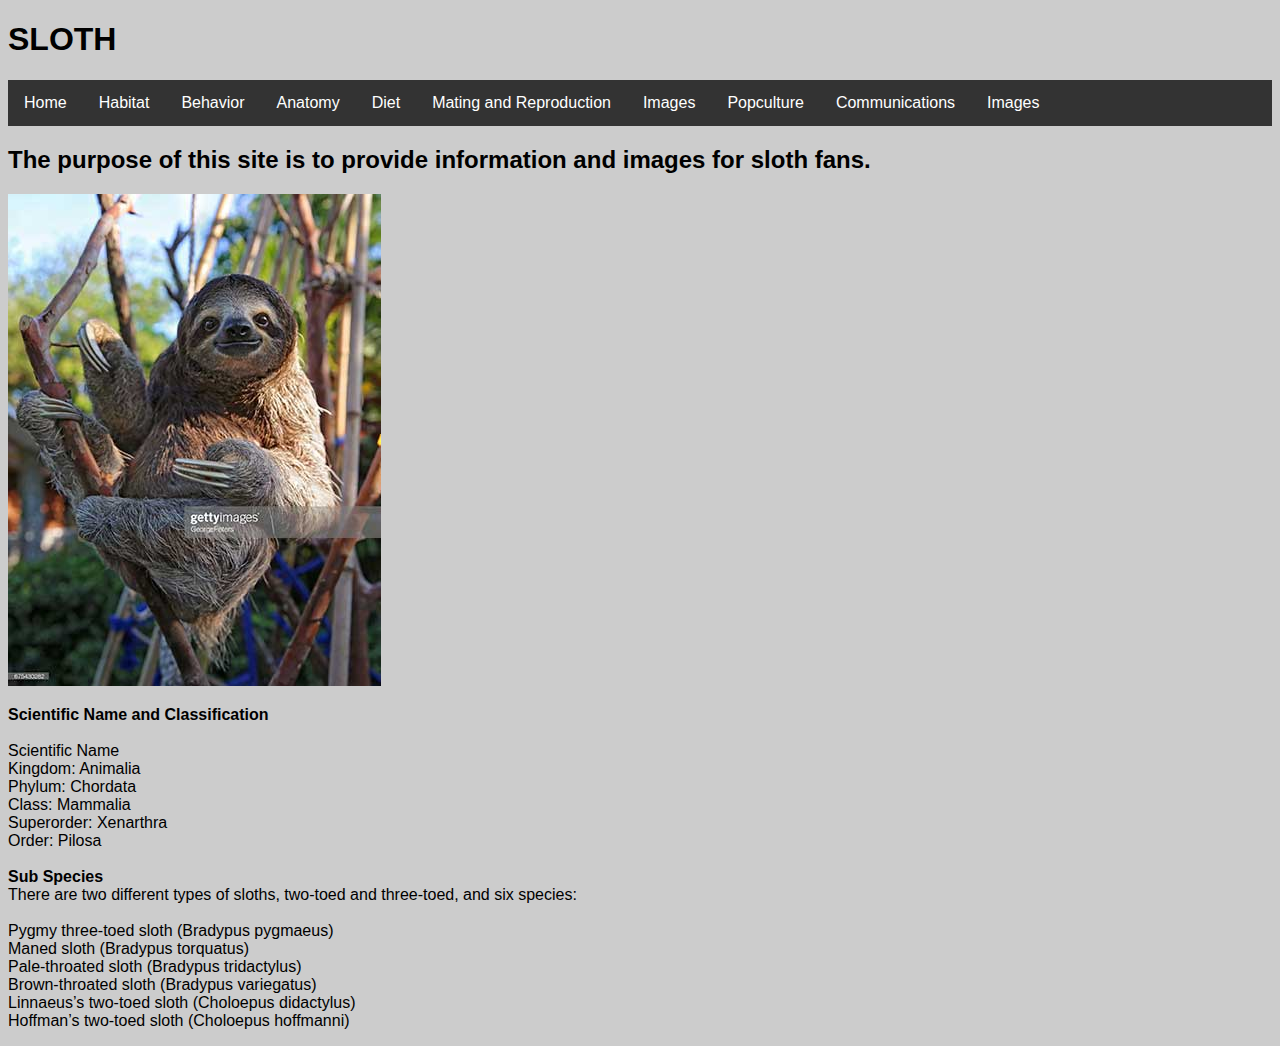
==== index.html @ fc0c6bf8 "merge cleaned up" ====
<!doctype html>
<html>

<head>
	<meta charset="UTF-8">
	<title>Sloth Team</title>
	<link href="./style.css" rel="stylesheet" type="text/css">
</head>

<body>
	<h1>SLOTH</h1>

	<ul>
		<li><a href="index.html">Home</a></li>
		<li><a href="habitat.html">Habitat</a></li>
		<li><a href="behavior.html">Behavior</a></li>
		<li><a href="anatomy.html">Anatomy</a></li>
		<li><a href="diet.html">Diet</a></li>
		<li><a href="mating.html">Mating and Reproduction</a></li>
		<li><a href="images.html">Images</a></li>
		<li><a href="popculture.html">Popculture</a></li>
		<li><a href="communications.html">Communications</a></li>
		<li><a href="images.html">Images</a></li>
	</ul>
	<h2>The purpose of this site is to provide information and images for sloth fans.</h2>


	<img src="homeimage.jpg" />

	<p>
		<b>Scientific Name and Classification</b><br>
		<br>
		Scientific Name<br>
		Kingdom: Animalia<br>
		Phylum: Chordata<br>
		Class: Mammalia<br>
		Superorder: Xenarthra<br>
		Order: Pilosa<br>
		<br>
		<b>Sub Species</b><br>
		There are two different types of sloths, two-toed and three-toed, and six species:<br>
		<br>
		Pygmy three-toed sloth (Bradypus pygmaeus)<br>
		Maned sloth (Bradypus torquatus)<br>
		Pale-throated sloth (Bradypus tridactylus)<br>
		Brown-throated sloth (Bradypus variegatus)<br>
		Linnaeus’s two-toed sloth (Choloepus didactylus)<br>
		Hoffman’s two-toed sloth (Choloepus hoffmanni)<br>
	</p>

</body>

</html>
---- style.css ----
body {
  font-family:  arial;
  background-color:  #ccc;
}

ul {
  list-style-type: none;
  margin: 0;
  padding: 0;
  overflow: hidden;
  background-color: #333;
}

li {
  float: left;
}

li a {
  display: block;
  color: white;
  text-align: center;
  padding: 14px 16px;
  text-decoration: none;
}

/* Change the link color to #111 (black) on hover */
li a:hover {
  background-color: #111;
}
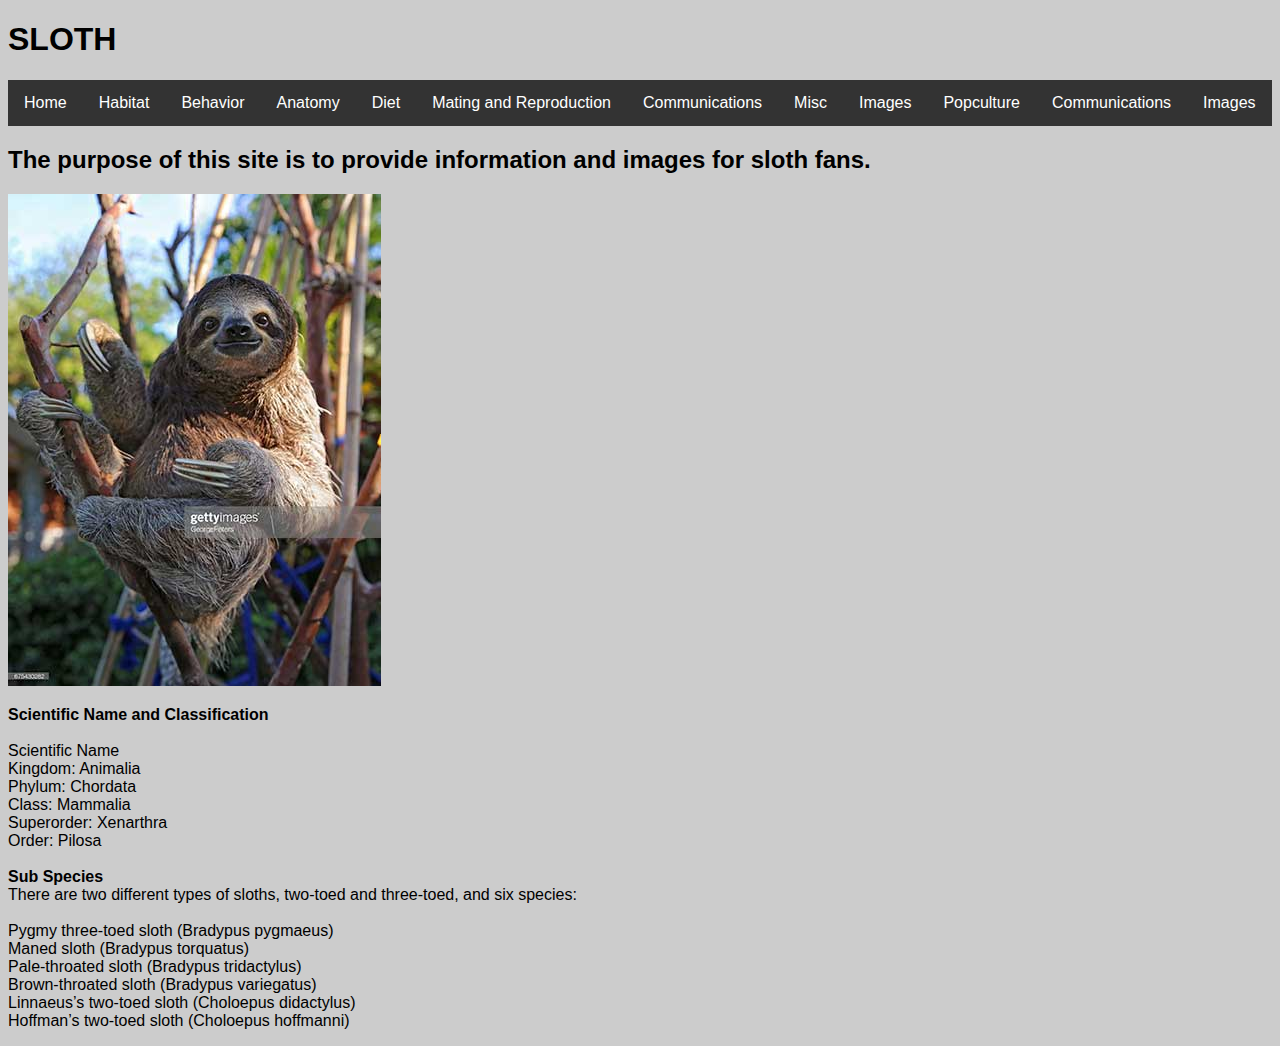
==== commit 1c6d15a2: "Merge remote-tracking branch 'remotes/origin/master' into miscFacts" ====
--- a/index.html
+++ b/index.html
@@ -17,6 +17,8 @@
 		<li><a href="anatomy.html">Anatomy</a></li>
 		<li><a href="diet.html">Diet</a></li>
 		<li><a href="mating.html">Mating and Reproduction</a></li>
+		<li><a href="communications.html">Communications</a></li>
+		<li><a href="miscellaneous.html">Misc</a></li>
 		<li><a href="images.html">Images</a></li>
 		<li><a href="popculture.html">Popculture</a></li>
 		<li><a href="communications.html">Communications</a></li>
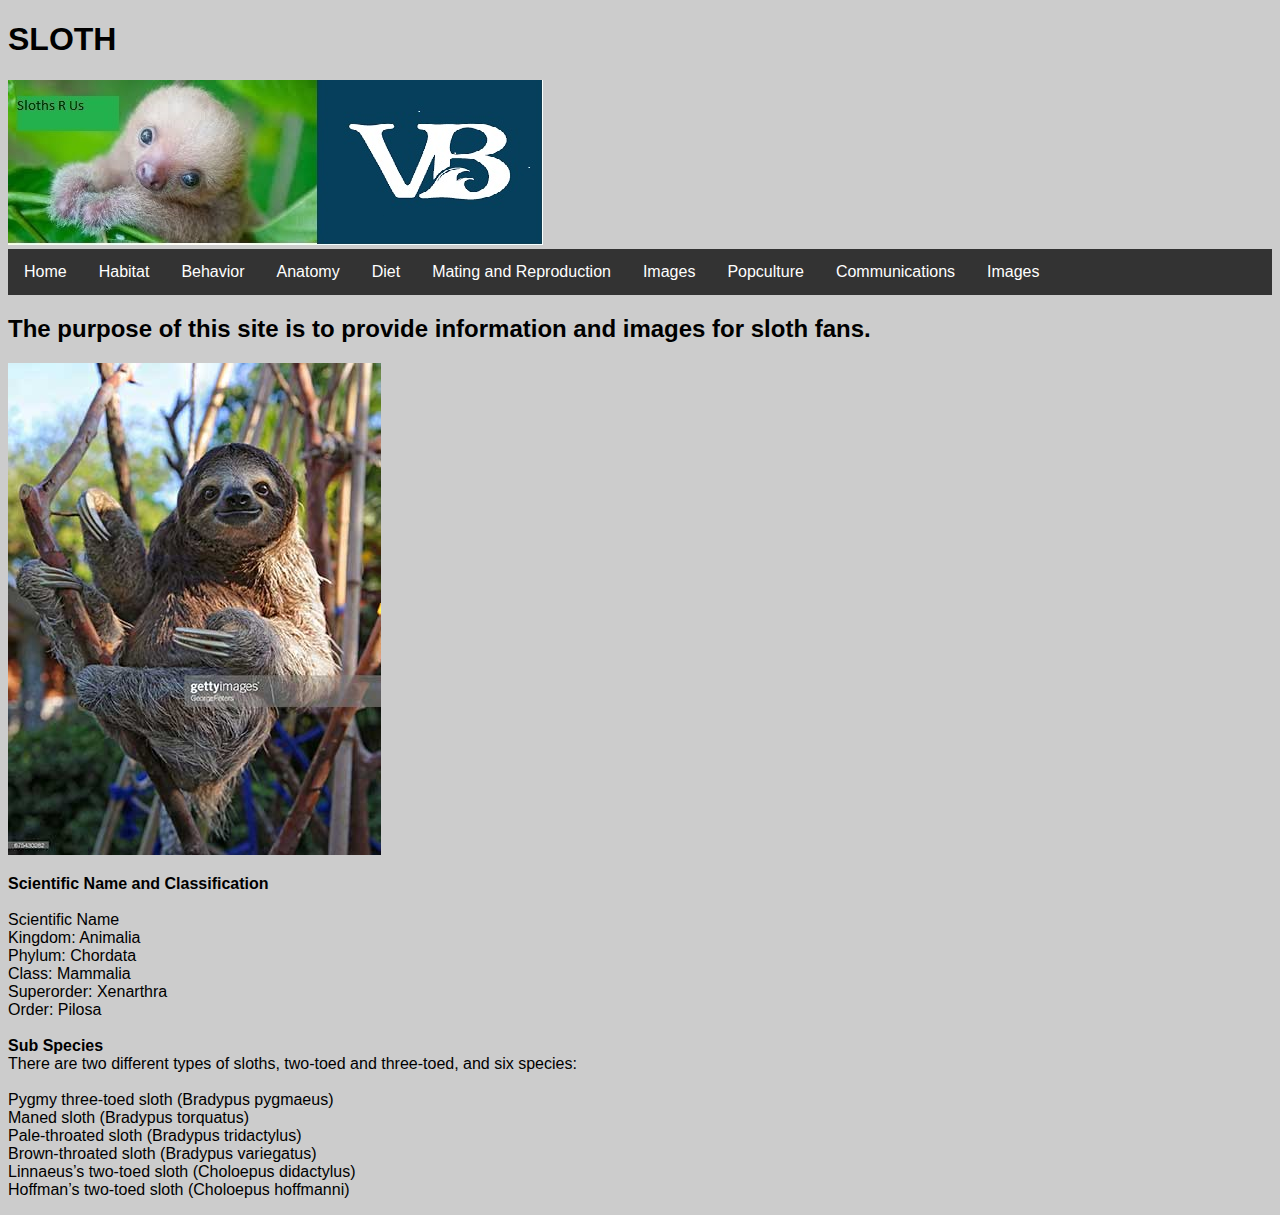
==== commit aad5abed: "logo addded" ====
--- a/index.html
+++ b/index.html
@@ -10,6 +10,8 @@
 <body>
 	<h1>SLOTH</h1>
 
+	<img src="logo.jpg" />
+
 	<ul>
 		<li><a href="index.html">Home</a></li>
 		<li><a href="habitat.html">Habitat</a></li>
@@ -17,8 +19,6 @@
 		<li><a href="anatomy.html">Anatomy</a></li>
 		<li><a href="diet.html">Diet</a></li>
 		<li><a href="mating.html">Mating and Reproduction</a></li>
-		<li><a href="communications.html">Communications</a></li>
-		<li><a href="miscellaneous.html">Misc</a></li>
 		<li><a href="images.html">Images</a></li>
 		<li><a href="popculture.html">Popculture</a></li>
 		<li><a href="communications.html">Communications</a></li>
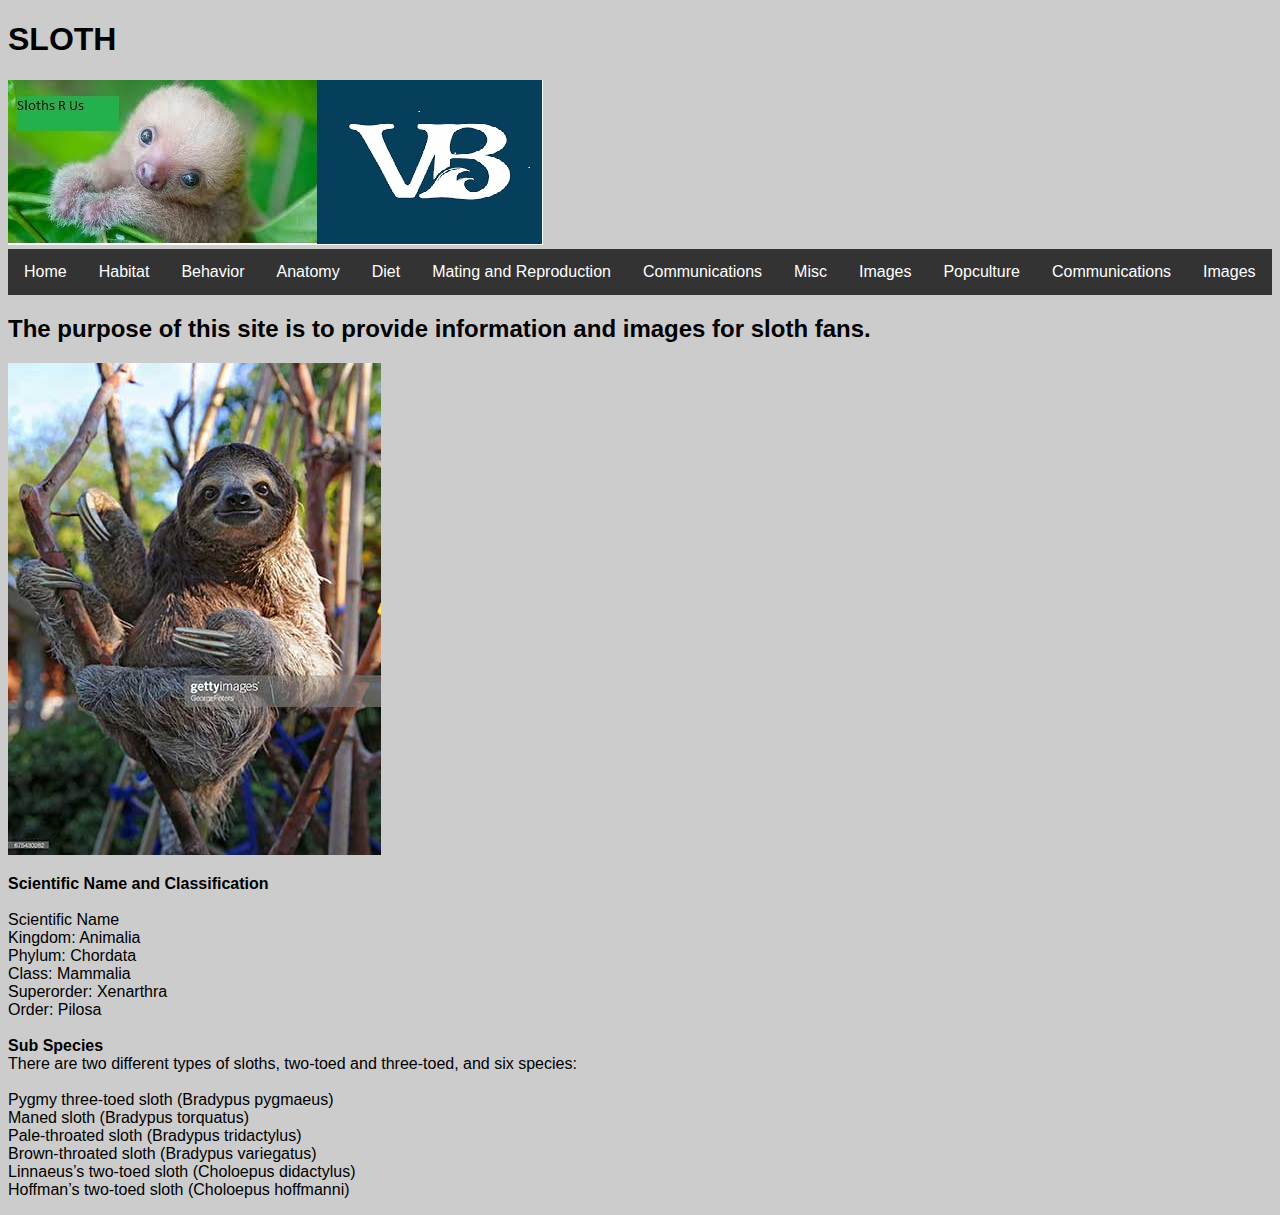
==== commit 4198d257: "Merge pull request #9 from g0ld2k/miscFacts" ====
--- a/index.html
+++ b/index.html
@@ -19,6 +19,8 @@
 		<li><a href="anatomy.html">Anatomy</a></li>
 		<li><a href="diet.html">Diet</a></li>
 		<li><a href="mating.html">Mating and Reproduction</a></li>
+		<li><a href="communications.html">Communications</a></li>
+		<li><a href="miscellaneous.html">Misc</a></li>
 		<li><a href="images.html">Images</a></li>
 		<li><a href="popculture.html">Popculture</a></li>
 		<li><a href="communications.html">Communications</a></li>
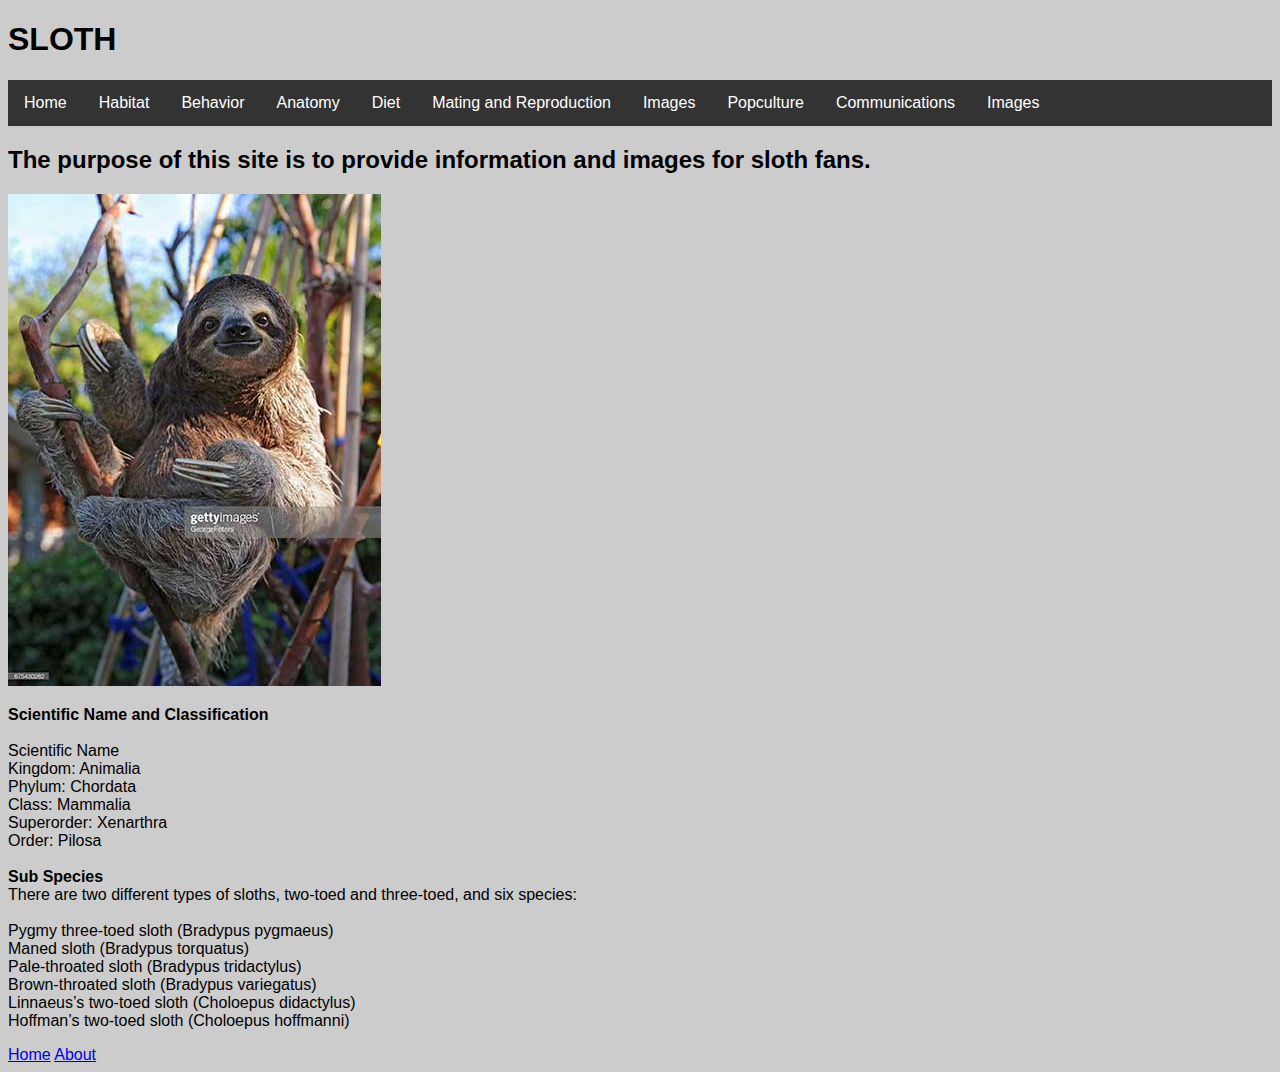
==== commit 18138df4: "Added footer" ====
--- a/index.html
+++ b/index.html
@@ -10,8 +10,6 @@
 <body>
 	<h1>SLOTH</h1>
 
-	<img src="logo.jpg" />
-
 	<ul>
 		<li><a href="index.html">Home</a></li>
 		<li><a href="habitat.html">Habitat</a></li>
@@ -19,8 +17,6 @@
 		<li><a href="anatomy.html">Anatomy</a></li>
 		<li><a href="diet.html">Diet</a></li>
 		<li><a href="mating.html">Mating and Reproduction</a></li>
-		<li><a href="communications.html">Communications</a></li>
-		<li><a href="miscellaneous.html">Misc</a></li>
 		<li><a href="images.html">Images</a></li>
 		<li><a href="popculture.html">Popculture</a></li>
 		<li><a href="communications.html">Communications</a></li>
@@ -54,4 +50,9 @@
 
 </body>
 
+<Footer>
+	<a href="index.html">Home</a>
+	<a href="about.html">About</a>
+</Footer>
+
 </html>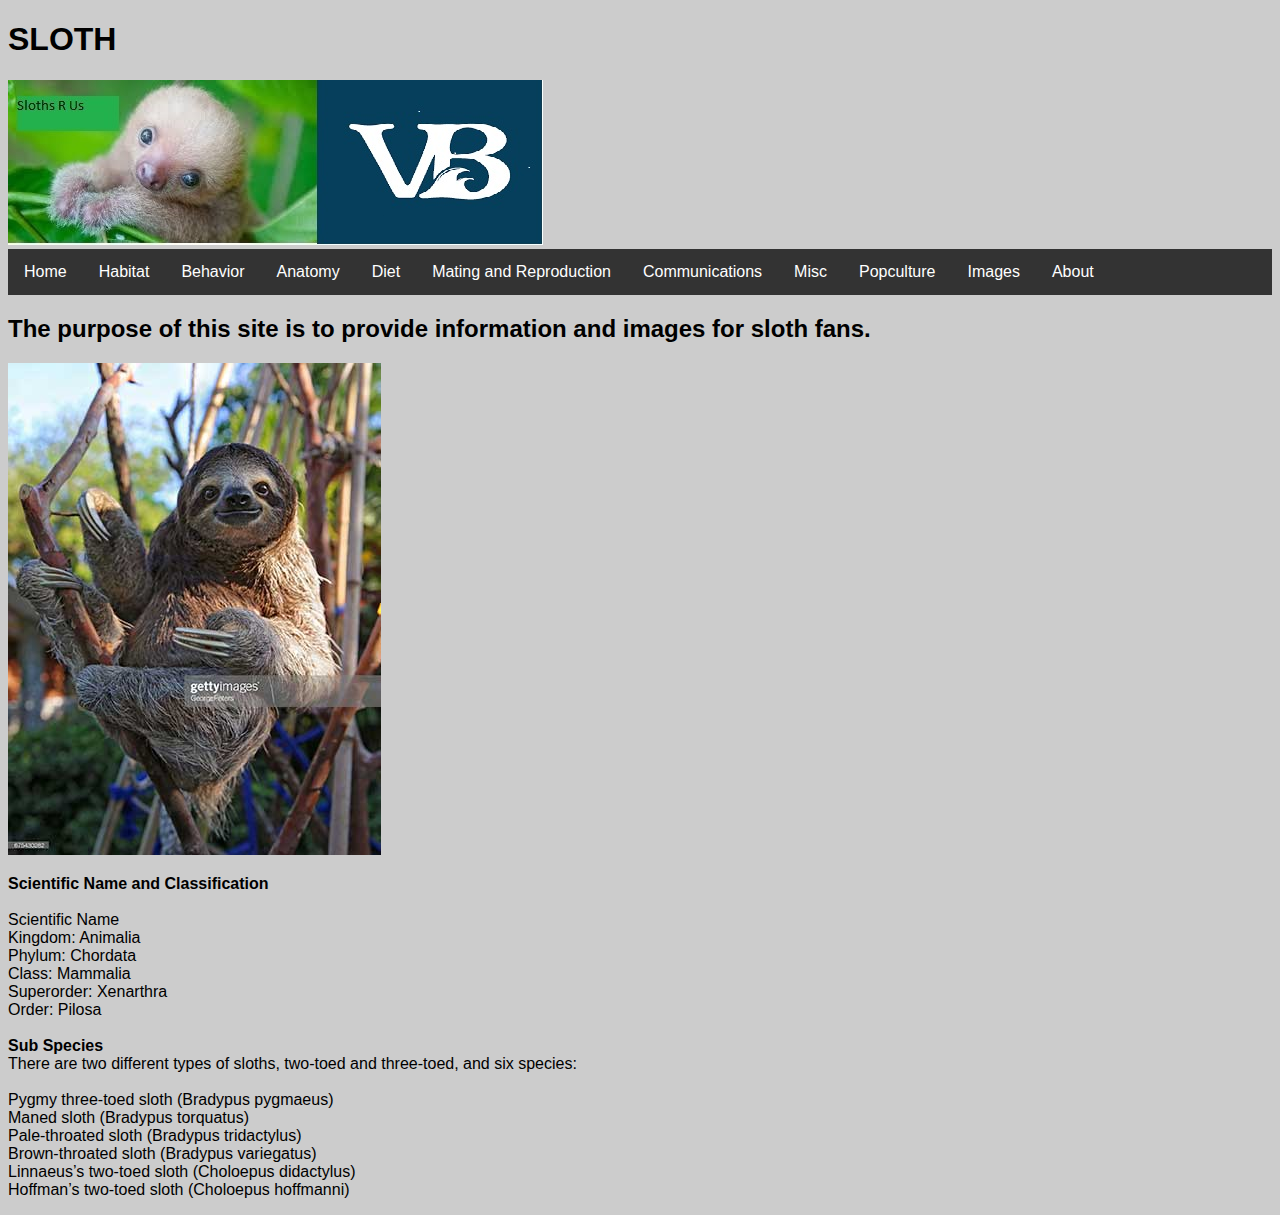
==== commit 0f847b76: "site nav works" ====
--- a/index.html
+++ b/index.html
@@ -10,6 +10,8 @@
 <body>
 	<h1>SLOTH</h1>
 
+	<img src="logo.jpg" />
+
 	<ul>
 		<li><a href="index.html">Home</a></li>
 		<li><a href="habitat.html">Habitat</a></li>
@@ -17,10 +19,12 @@
 		<li><a href="anatomy.html">Anatomy</a></li>
 		<li><a href="diet.html">Diet</a></li>
 		<li><a href="mating.html">Mating and Reproduction</a></li>
+		<li><a href="communications.html">Communications</a></li>
+		<li><a href="miscellaneous.html">Misc</a></li>
+		<li><a href="popculture.html">Popculture</a></li>
 		<li><a href="images.html">Images</a></li>
-		<li><a href="popculture.html">Popculture</a></li>
-		<li><a href="communications.html">Communications</a></li>
-		<li><a href="images.html">Images</a></li>
+		<li><a href="about.html">About</a></li>
+
 	</ul>
 	<h2>The purpose of this site is to provide information and images for sloth fans.</h2>
 
@@ -50,9 +54,4 @@
 
 </body>
 
-<Footer>
-	<a href="index.html">Home</a>
-	<a href="about.html">About</a>
-</Footer>
-
 </html>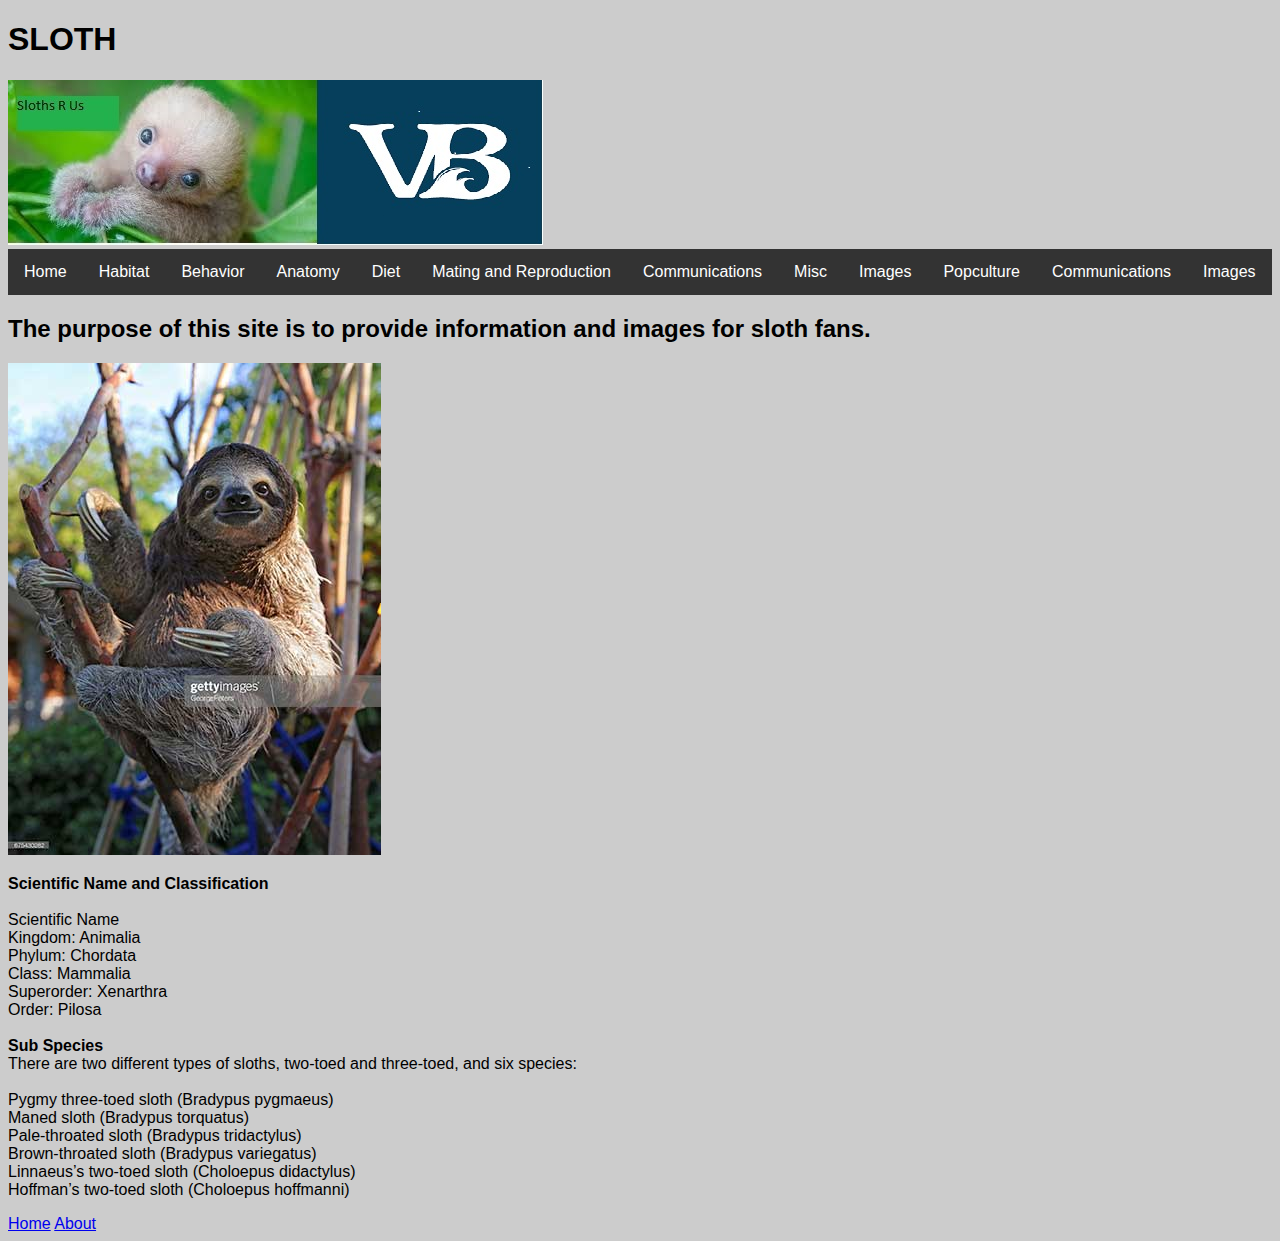
==== commit 8421da6e: "Merge remote-tracking branch 'origin/master' into footer" ====
--- a/index.html
+++ b/index.html
@@ -21,10 +21,10 @@
 		<li><a href="mating.html">Mating and Reproduction</a></li>
 		<li><a href="communications.html">Communications</a></li>
 		<li><a href="miscellaneous.html">Misc</a></li>
+		<li><a href="images.html">Images</a></li>
 		<li><a href="popculture.html">Popculture</a></li>
+		<li><a href="communications.html">Communications</a></li>
 		<li><a href="images.html">Images</a></li>
-		<li><a href="about.html">About</a></li>
-
 	</ul>
 	<h2>The purpose of this site is to provide information and images for sloth fans.</h2>
 
@@ -54,4 +54,9 @@
 
 </body>
 
+<Footer>
+	<a href="index.html">Home</a>
+	<a href="about.html">About</a>
+</Footer>
+
 </html>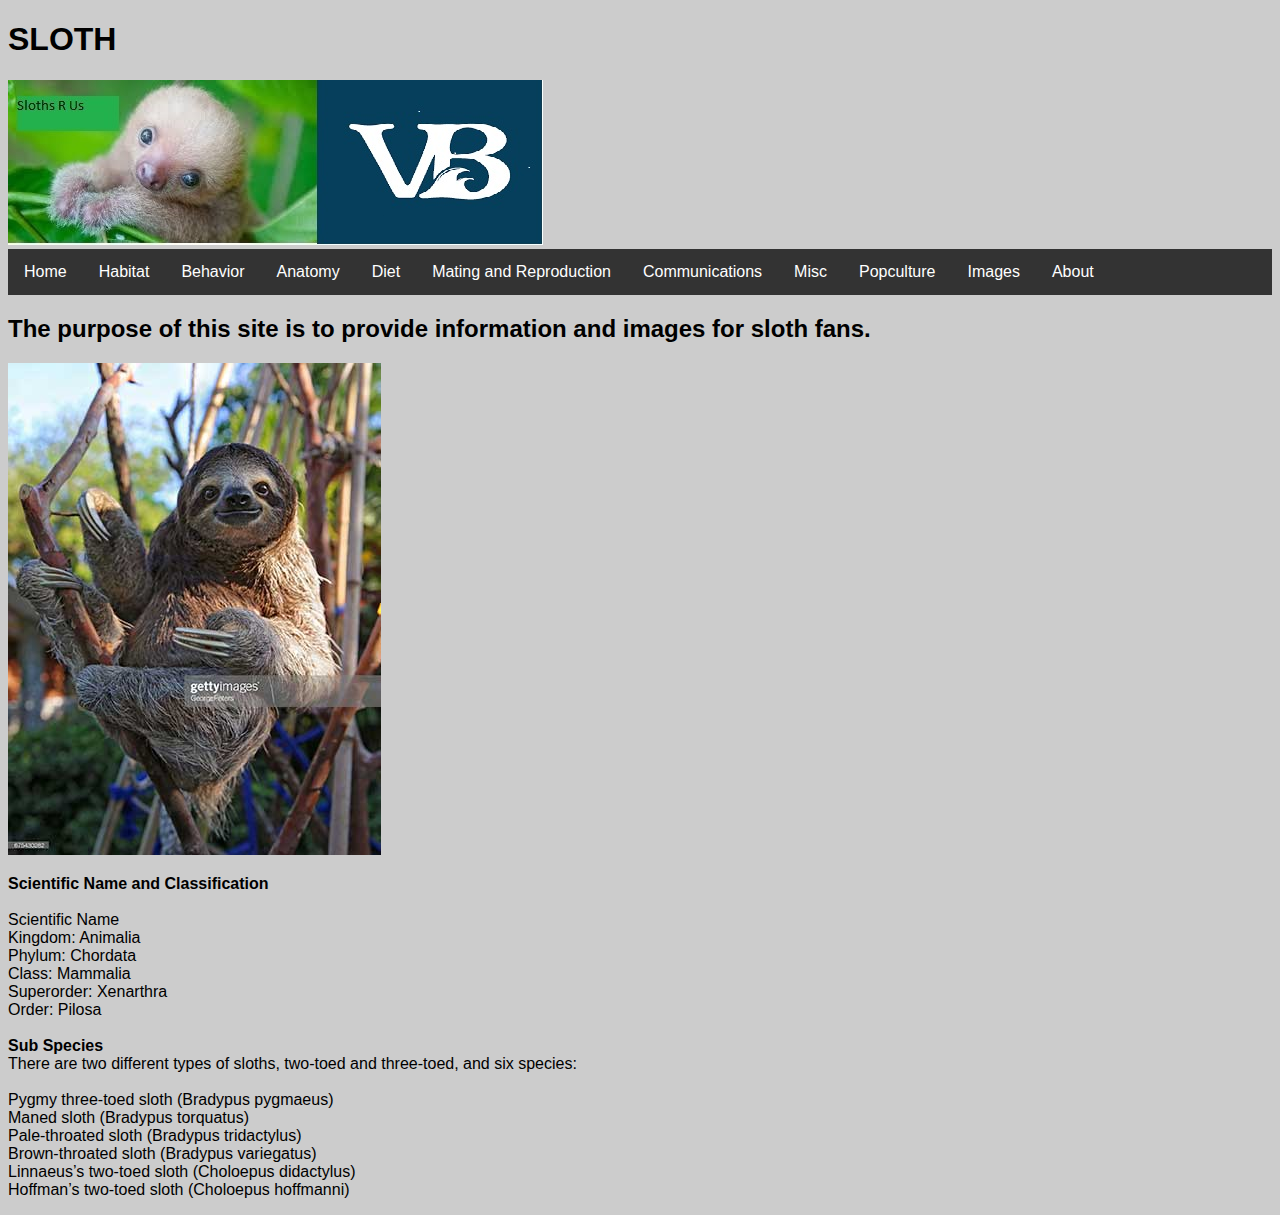
==== commit c6114486: "Merge pull request #13 from g0ld2k/siteNav" ====
--- a/index.html
+++ b/index.html
@@ -21,10 +21,10 @@
 		<li><a href="mating.html">Mating and Reproduction</a></li>
 		<li><a href="communications.html">Communications</a></li>
 		<li><a href="miscellaneous.html">Misc</a></li>
+		<li><a href="popculture.html">Popculture</a></li>
 		<li><a href="images.html">Images</a></li>
-		<li><a href="popculture.html">Popculture</a></li>
-		<li><a href="communications.html">Communications</a></li>
-		<li><a href="images.html">Images</a></li>
+		<li><a href="about.html">About</a></li>
+
 	</ul>
 	<h2>The purpose of this site is to provide information and images for sloth fans.</h2>
 
@@ -54,9 +54,4 @@
 
 </body>
 
-<Footer>
-	<a href="index.html">Home</a>
-	<a href="about.html">About</a>
-</Footer>
-
 </html>